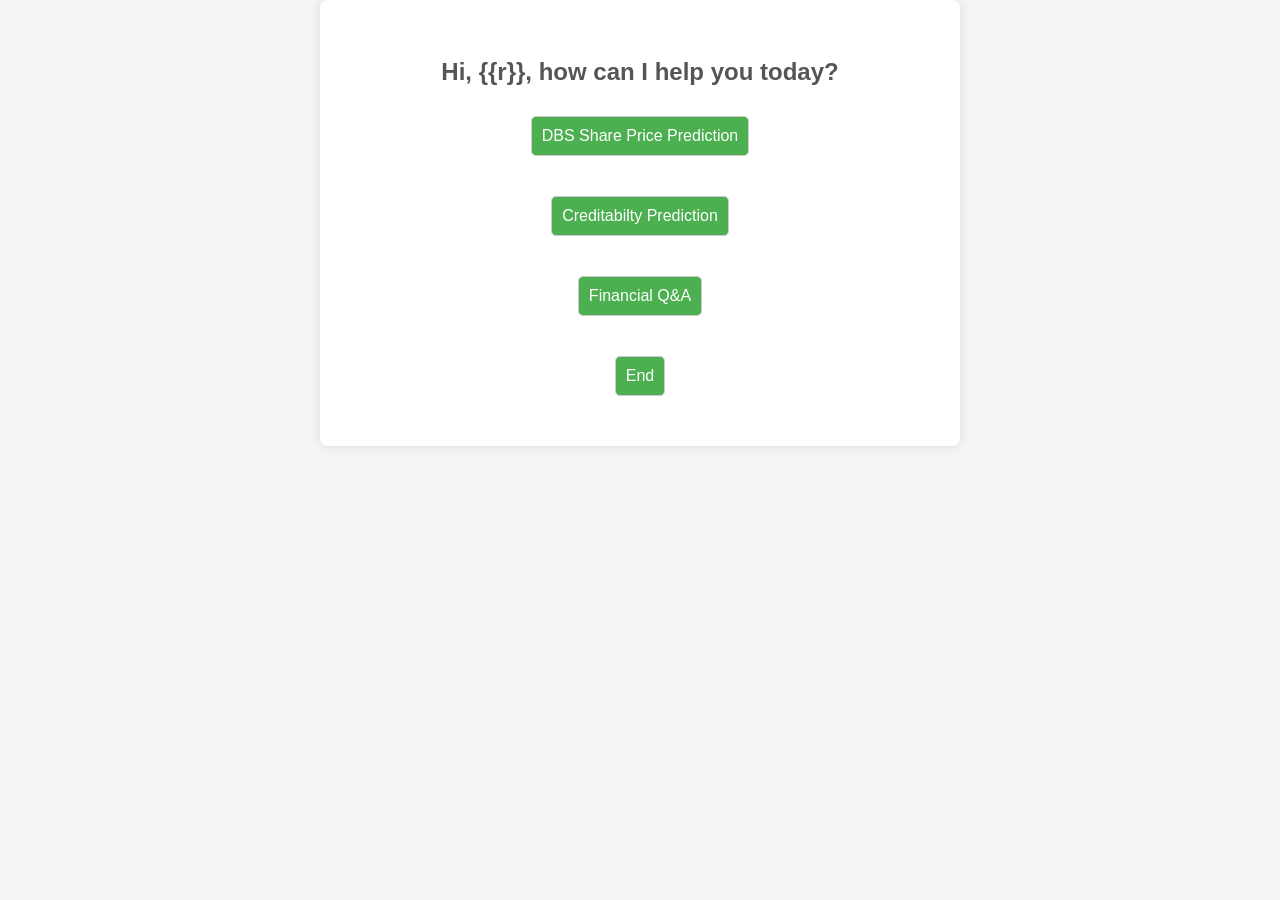
==== templates/main.html @ 3baa9231 "Add files via upload" ====
<!DOCTYPE html>
<html lang="en">
<head>
    <meta charset="UTF-8">
    <meta name="viewport" content="width=device-width, initial-scale=1.0">
    <title>Main Menu</title>
    <style>
        body {
            font-family: Arial, sans-serif;
            margin: 0;
            padding: 0;
            background-color: #f4f4f4;
            color: #333;
        }

        h2 {
            color: #555;
            text-align: center;
        }

        form {
            display: flex;
            flex-direction: column;
            align-items: center;
            margin: 20px;
        }

        input[type="submit"] {
            padding: 10px;
            margin: 10px;
            border-radius: 5px;
            border: 1px solid #ccc;
            font-size: 16px;
            background-color: #4CAF50;
            color: white;
            cursor: pointer;
            transition: background-color 0.3s ease;
        }

        input[type="submit"]:hover {
            background-color: #45a049;
        }

        .container {
            max-width: 600px;
            margin: 0 auto;
            padding: 20px;
            background-color: white;
            box-shadow: 0 0 10px rgba(0, 0, 0, 0.1);
            border-radius: 8px;
        }

        @media (max-width: 600px) {
            .container {
                margin: 10px;
                padding: 10px;
            }

            input[type="submit"] {
                width: 100%;
                margin: 5px 0;
            }
        }
    </style>
</head>
<body>
    <div class="container">
        <br>
        <h2>Hi, {{r}}, how can I help you today?</h2>
        <form action="/prediction" method="post">
            <input type="submit" value="DBS Share Price Prediction">
        </form>
        <form action="/creditability" method="post">
            <input type="submit" value="Creditabilty Prediction">
        </form>
        <form action="/makersuite" method="post">
            <input type="submit" value="Financial Q&A">
        </form>
        <form action="/" method="post">
            <input type="submit" value="End">
        </form>
    </div>
</body>
</html>
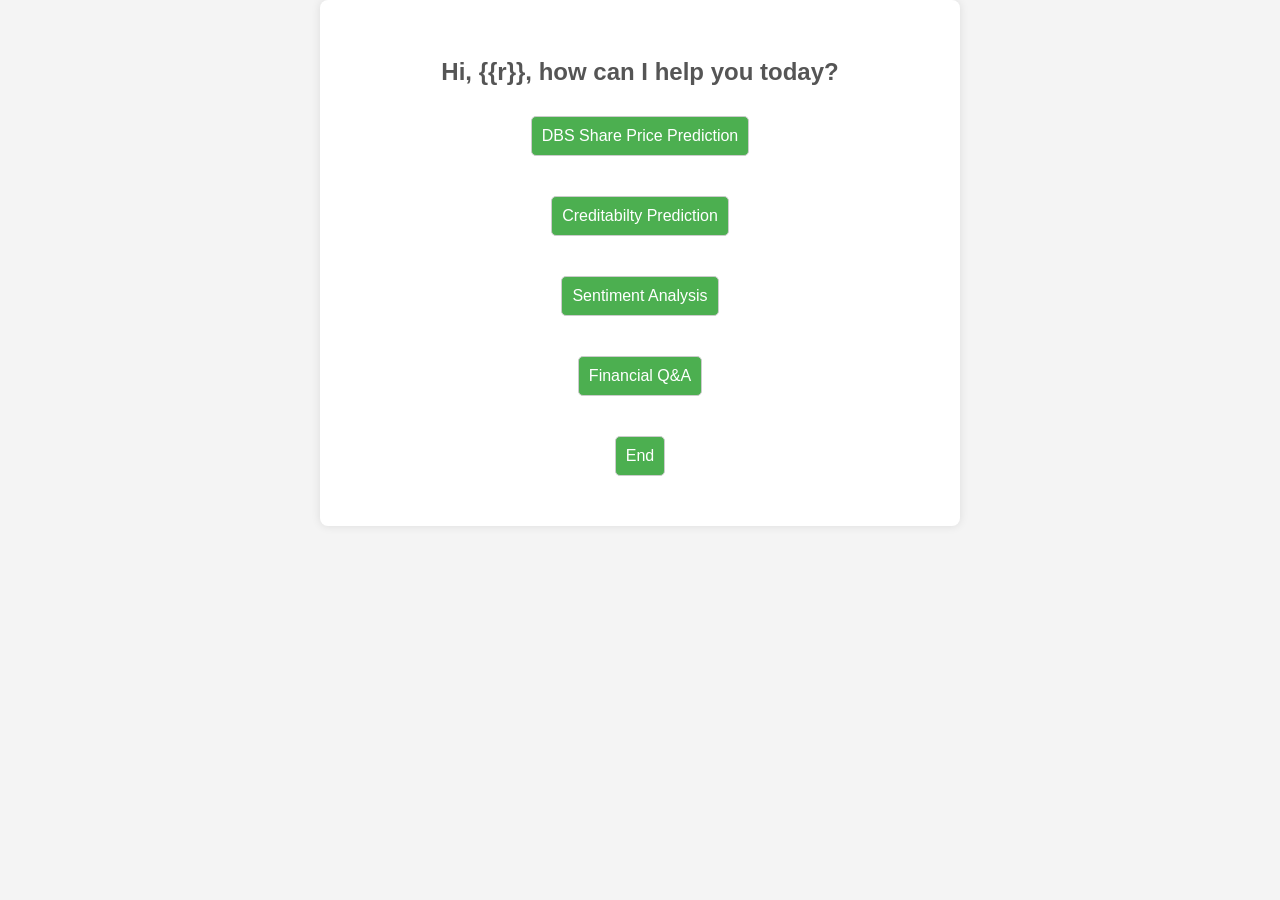
==== commit 1c2fca70: "2" ====
--- a/templates/main.html
+++ b/templates/main.html
@@ -73,6 +73,9 @@
         <form action="/creditability" method="post">
             <input type="submit" value="Creditabilty Prediction">
         </form>
+        <form action="/Sentiment_Analysis" method="post">
+            <input type="submit" value="Sentiment Analysis">
+        </form>
         <form action="/makersuite" method="post">
             <input type="submit" value="Financial Q&A">
         </form>
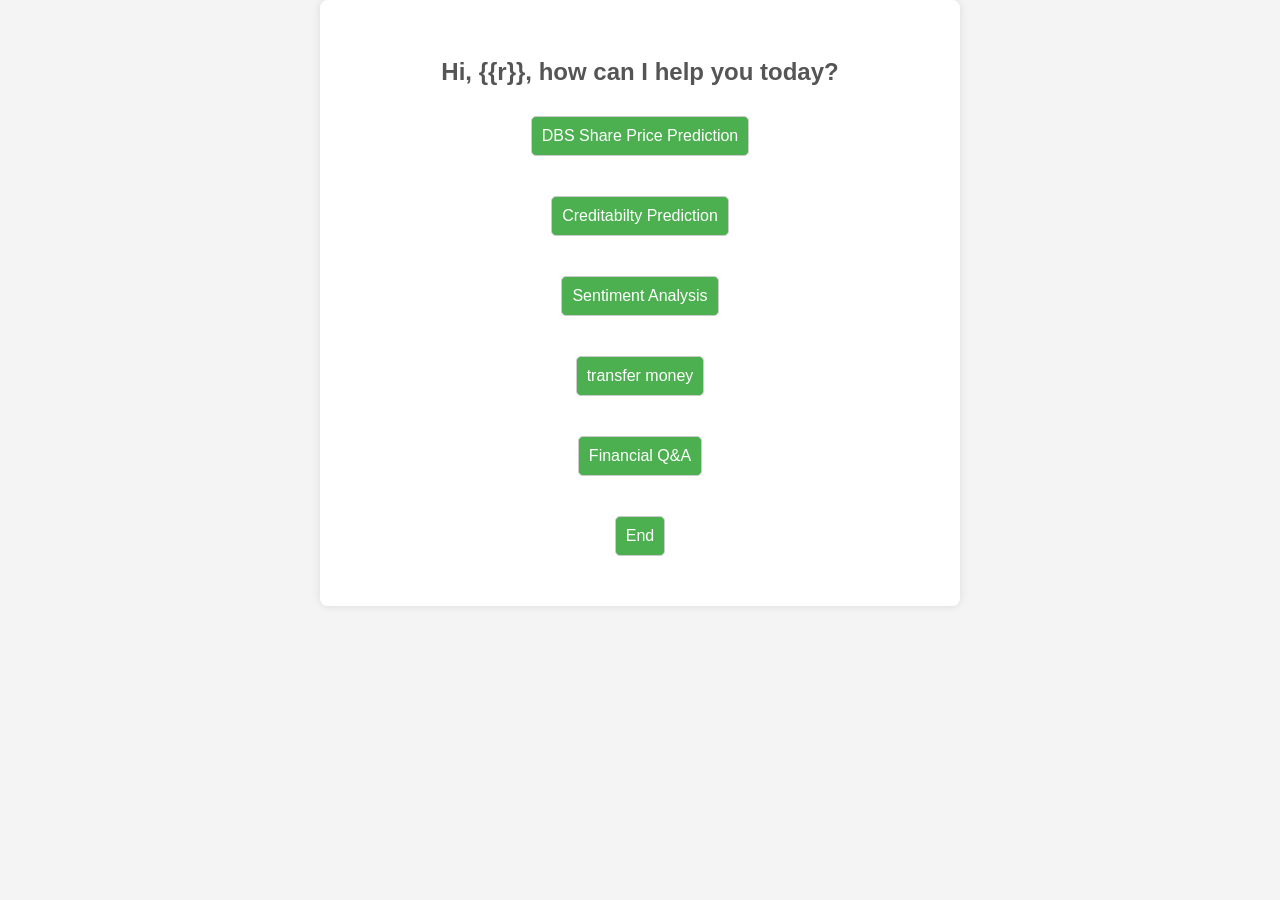
==== commit cf838df8: "1" ====
--- a/templates/main.html
+++ b/templates/main.html
@@ -73,8 +73,11 @@
         <form action="/creditability" method="post">
             <input type="submit" value="Creditabilty Prediction">
         </form>
-        <form action="/Sentiment_Analysis" method="post">
+        <form action="/sentiment" method="post">
             <input type="submit" value="Sentiment Analysis">
+        </form>
+        <form action="/transfer_money" method="post">
+            <input type="submit" value="transfer money">
         </form>
         <form action="/makersuite" method="post">
             <input type="submit" value="Financial Q&A">
